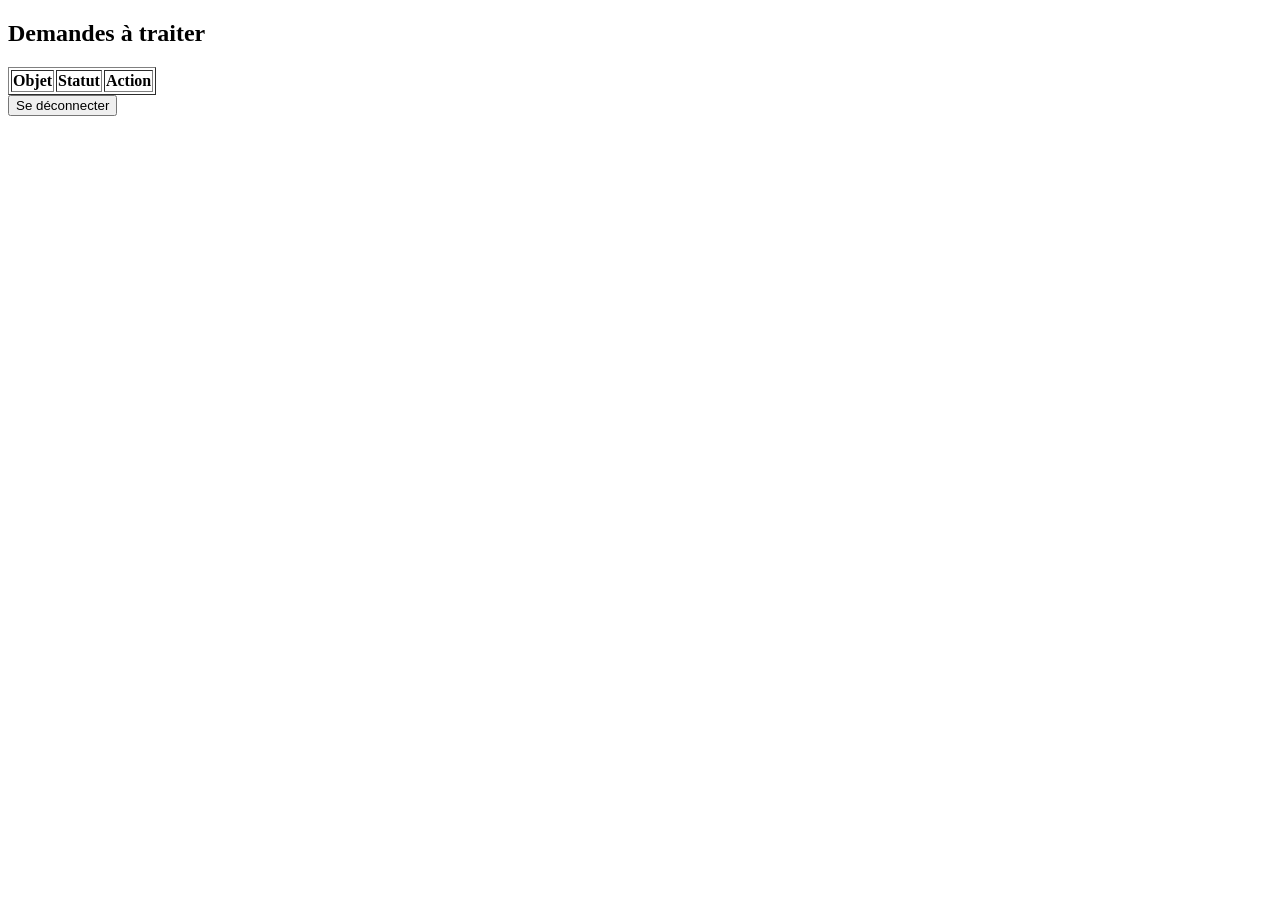
==== employe.html @ 97aa7602 "table employes en base + protection acces employe.html + logout" ====
<!DOCTYPE html>
<html>
<head><meta charset="UTF-8"><title>Espace employé</title></head>
<body>
<h2>Demandes à traiter</h2>
<table border="1" id="tableDemandes">
  <tr><th>Objet</th><th>Statut</th><th>Action</th></tr>
</table>

<button onclick="deconnexion()">Se déconnecter</button>

<script>
function charger() {
    fetch("http://127.0.0.1:5000/api/demandes")
    .then(res => res.json())
    .then(data => {
        let table = document.getElementById("tableDemandes");
        table.innerHTML = "<tr><th>Objet</th><th>Statut</th><th>Action</th></tr>";
        data.forEach(d => {
            table.innerHTML += `
              <tr>
                <td>${d.objet}</td>
                <td>${d.statut}</td>
                <td>
                  <select id="statut-${d.id}">
                    <option value="en cours">en cours</option>
                    <option value="traité">traité</option>
                    <option value="refusé">refusé</option>
                  </select>
                  <button onclick="changerStatut(${d.id})">Modifier</button>
                </td>
              </tr>`;
        });
    });
}

function changerStatut(id) {
    let nouveauStatut = document.getElementById("statut-" + id).value;
    fetch(`http://127.0.0.1:5000/api/demandes/${id}`, {
        method: "PUT",
        headers: { "Content-Type": "application/json" },
        credentials: "include",
        body: JSON.stringify({ statut: nouveauStatut })
    })
    .then(res => res.json())
    .then(data => { alert(data.message); charger(); });
}

function deconnexion() {
    fetch("http://127.0.0.1:5000/api/logout", { method: "POST", credentials: "include" })
    .then(() => window.location.href = "/index.html");
}

charger();
</script>

</body>
</html>
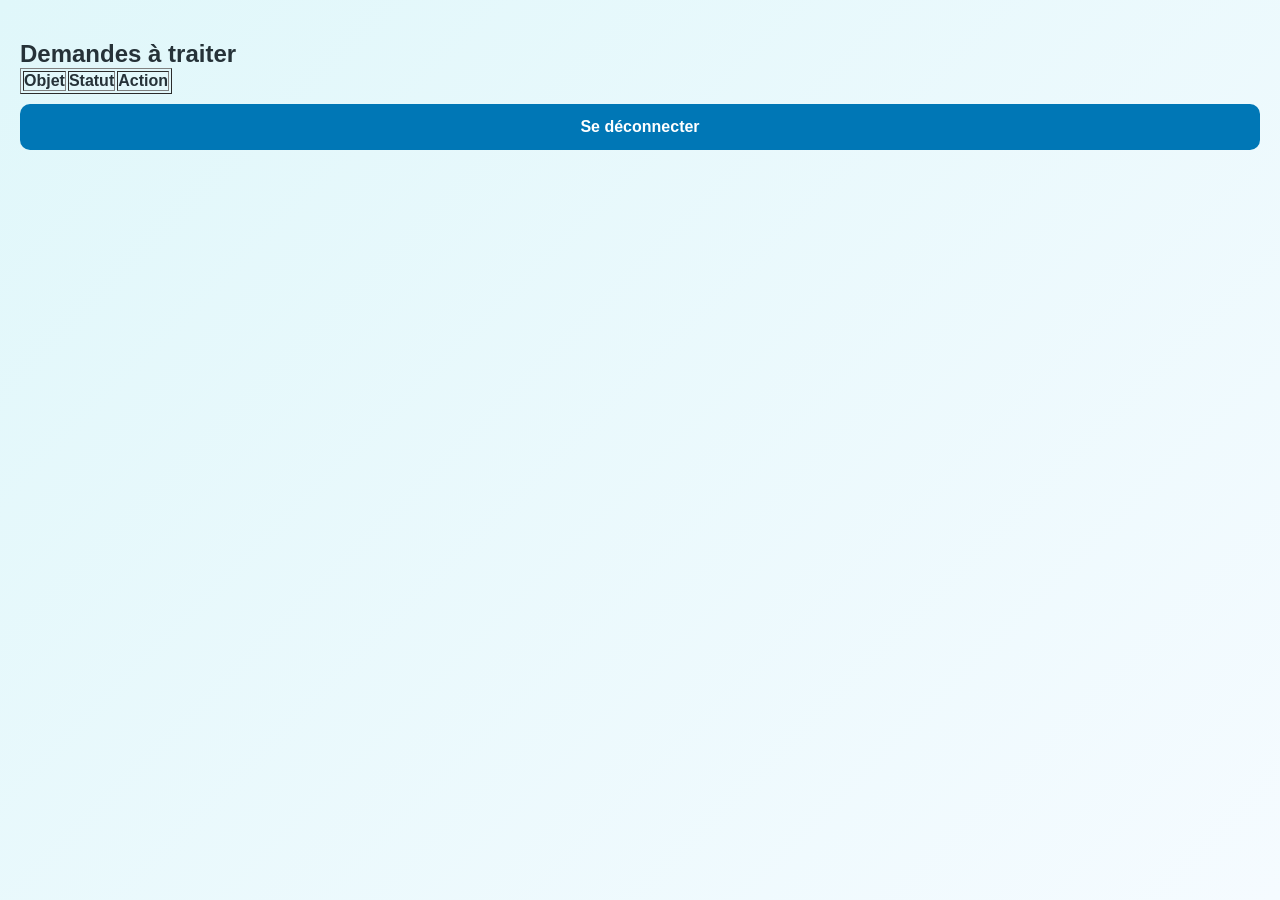
==== commit 262df710: "ajout comptes citoyens, numero de suivi et route suivi" ====
--- a/employe.html
+++ b/employe.html
@@ -1,6 +1,9 @@
 <!DOCTYPE html>
 <html>
-<head><meta charset="UTF-8"><title>Espace employé</title></head>
+<head>
+  <link rel="stylesheet" href="style.css">
+  <meta charset="UTF-8"><title>Espace employé</title>
+</head>
 <body>
 <h2>Demandes à traiter</h2>
 <table border="1" id="tableDemandes">
--- a/style.css
+++ b/style.css
@@ -0,0 +1,172 @@
+/* =========================
+RÉINITIALISATION
+========================= */
+* {
+    margin: 0;
+    padding: 0;
+    box-sizing: border-box;
+}
+
+/* =========================
+PAGE
+========================= */
+body {
+    font-family: Arial, Helvetica, sans-serif;
+    background: linear-gradient(
+        135deg,
+        #e0f7fa,
+        #f5fbff
+    );
+    min-height: 100vh;
+    padding: 40px 20px;
+    color: #263238;
+}
+
+/* =========================
+CONTENEUR PRINCIPAL
+========================= */
+.container {
+    width: 100%;
+    max-width: 750px;
+    margin: auto;
+}
+
+/* =========================
+HEADER & LOGO
+========================= */
+header {
+    text-align: center;
+    margin-bottom: 35px;
+}
+
+header img {
+    max-width: 280px;
+    height: auto;
+    margin-bottom: 15px;
+}
+
+header h1 {
+    color: #0077b6;
+    font-size: 32px;
+    margin-bottom: 10px;
+}
+
+header p {
+    color: #607d8b;
+    font-size: 16px;
+}
+
+/* =========================
+CARTES
+========================= */
+.card {
+    background: white;
+    padding: 30px;
+    margin-bottom: 25px;
+    border-radius: 18px;
+    box-shadow: 0 8px 25px rgba(0, 0, 0, 0.08);
+    border: 1px solid #e3f2fd;
+}
+
+/* =========================
+TITRE DES CARTES
+========================= */
+.card-title {
+    display: flex;
+    align-items: center;
+    gap: 15px;
+    margin-bottom: 25px;
+}
+
+.card-title h2 {
+    color: #0077b6;
+    font-size: 22px;
+    margin-bottom: 5px;
+}
+
+.card-title p {
+    color: #78909c;
+    font-size: 14px;
+}
+
+/* =========================
+FORMULAIRES & CHAMPS
+========================= */
+.form-group {
+    margin-bottom: 15px;
+}
+
+.form-row {
+    display: grid;
+    grid-template-columns: 1fr 1fr;
+    gap: 15px;
+}
+
+label {
+    display: block;
+    font-size: 14px;
+    font-weight: bold;
+    color: #455a64;
+    margin-bottom: 6px;
+}
+
+input[type="text"],
+input[type="password"],
+select,
+input[type="file"] {
+    width: 100%;
+    padding: 12px 15px;
+    border: 1px solid #cfd8dc;
+    border-radius: 10px;
+    font-size: 15px;
+    background-color: #fafafa;
+    outline: none;
+    transition: all 0.3s ease;
+}
+
+input[type="text"]:focus,
+input[type="password"]:focus,
+select:focus {
+    border-color: #0077b6;
+    background-color: #ffffff;
+    box-shadow: 0 0 0 3px rgba(0, 119, 182, 0.15);
+}
+
+/* =========================
+BOUTONS
+========================= */
+button {
+    width: 100%;
+    background-color: #0077b6;
+    color: white;
+    padding: 14px;
+    border: none;
+    border-radius: 10px;
+    font-size: 16px;
+    font-weight: bold;
+    cursor: pointer;
+    margin-top: 10px;
+    transition: background-color 0.3s ease;
+}
+
+button:hover {
+    background-color: #005f92;
+}
+
+/* =========================
+MESSAGES DE RETOUR
+========================= */
+.status-msg {
+    margin-top: 15px;
+    font-size: 14px;
+    font-weight: bold;
+    color: #2e7d32;
+    text-align: center;
+}
+
+@media (max-width: 600px) {
+    .form-row {
+        grid-template-columns: 1fr;
+    }
+}
+
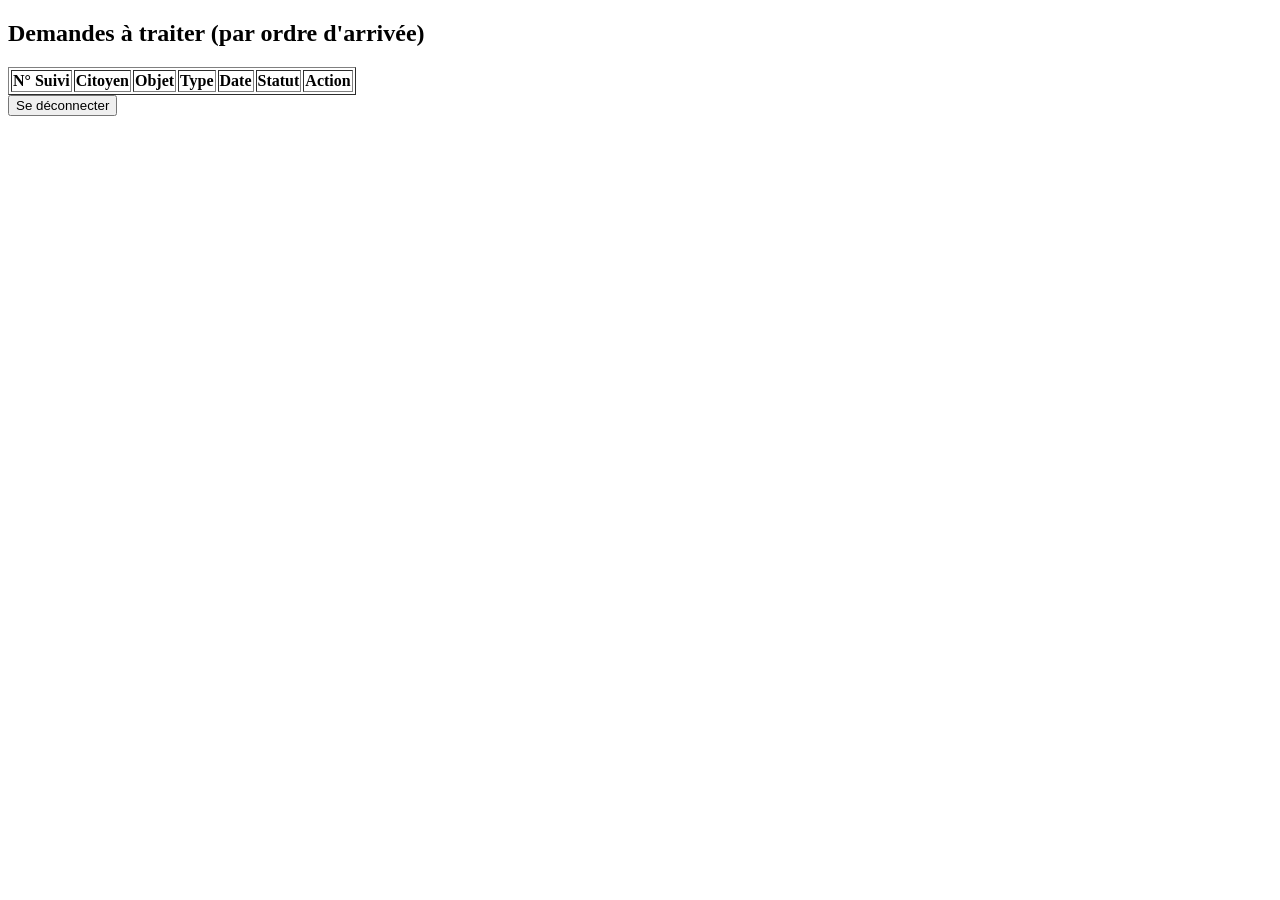
==== commit 7758c81a: "page employe avec JOIN citoyens, tri par date, correction route update_statut manquante" ====
--- a/employe.html
+++ b/employe.html
@@ -1,13 +1,10 @@
 <!DOCTYPE html>
 <html>
-<head>
-  <link rel="stylesheet" href="style.css">
-  <meta charset="UTF-8"><title>Espace employé</title>
-</head>
+<head><meta charset="UTF-8"><title>Espace employé</title></head>
 <body>
-<h2>Demandes à traiter</h2>
+<h2>Demandes à traiter (par ordre d'arrivée)</h2>
 <table border="1" id="tableDemandes">
-  <tr><th>Objet</th><th>Statut</th><th>Action</th></tr>
+  <tr><th>N° Suivi</th><th>Citoyen</th><th>Objet</th><th>Type</th><th>Date</th><th>Statut</th><th>Action</th></tr>
 </table>
 
 <button onclick="deconnexion()">Se déconnecter</button>
@@ -18,11 +15,15 @@
     .then(res => res.json())
     .then(data => {
         let table = document.getElementById("tableDemandes");
-        table.innerHTML = "<tr><th>Objet</th><th>Statut</th><th>Action</th></tr>";
+        table.innerHTML = "<tr><th>N° Suivi</th><th>Citoyen</th><th>Objet</th><th>Type</th><th>Date</th><th>Statut</th><th>Action</th></tr>";
         data.forEach(d => {
             table.innerHTML += `
               <tr>
+                <td>${d.numero_suivi || "—"}</td>
+                <td>${d.nom || ""} ${d.prenom || ""}</td>
                 <td>${d.objet}</td>
+                <td>${d.type_demande || "—"}</td>
+                <td>${d.date_creation}</td>
                 <td>${d.statut}</td>
                 <td>
                   <select id="statut-${d.id}">
@@ -56,6 +57,5 @@
 
 charger();
 </script>
-
 </body>
 </html>
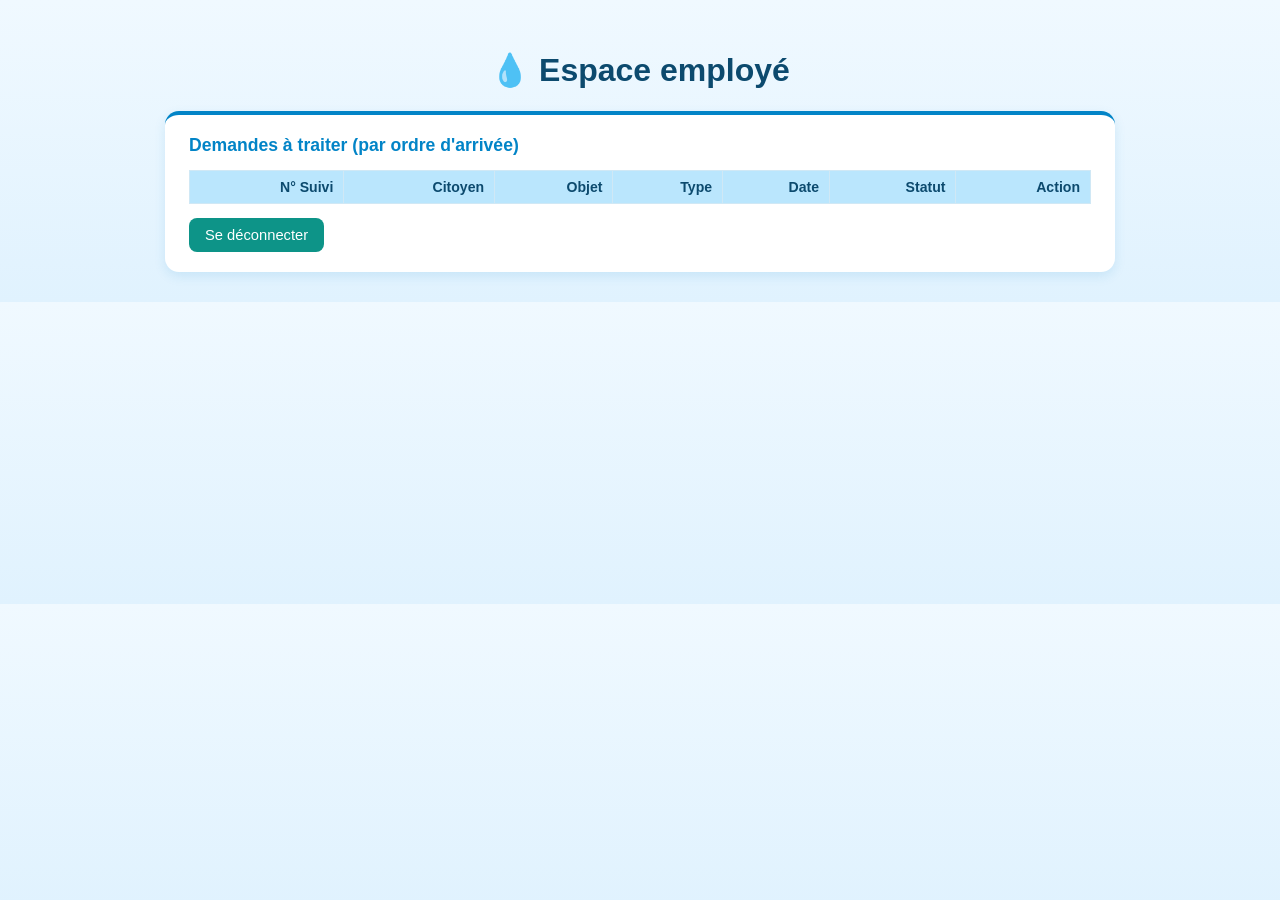
==== commit 7b80dda9: "page employe avec JOIN citoyens, tri par date, correction route update_statut manquante" ====
--- a/employe.html
+++ b/employe.html
@@ -1,13 +1,21 @@
 <!DOCTYPE html>
 <html>
-<head><meta charset="UTF-8"><title>Espace employé</title></head>
+<head>
+<meta charset="UTF-8">
+<title>Espace employé</title>
+<link rel="stylesheet" href="style.css">
+</head>
 <body>
+<div class="conteneur">
+<h1>💧 Espace employé</h1>
+<div class="carte carte-suivi">
 <h2>Demandes à traiter (par ordre d'arrivée)</h2>
-<table border="1" id="tableDemandes">
+<table id="tableDemandes">
   <tr><th>N° Suivi</th><th>Citoyen</th><th>Objet</th><th>Type</th><th>Date</th><th>Statut</th><th>Action</th></tr>
 </table>
-
-<button onclick="deconnexion()">Se déconnecter</button>
+<button onclick="deconnexion()" style="margin-top:14px;">Se déconnecter</button>
+</div>
+</div>
 
 <script>
 function charger() {
--- a/style.css
+++ b/style.css
@@ -0,0 +1,136 @@
+:root {
+    --bleu-fonce: #0c4a6e;
+    --bleu-moyen: #0284c7;
+    --bleu-clair: #bae6fd;
+    --bleu-fond: #f0f9ff;
+    --teal: #0d9488;
+}
+
+body {
+    font-family: 'Segoe UI', Arial, sans-serif;
+    background: linear-gradient(180deg, var(--bleu-fond) 0%, #e0f2fe 100%);
+    color: var(--bleu-fonce);
+    margin: 0;
+    padding: 30px 20px;
+}
+
+h1 {
+    text-align: center;
+    color: var(--bleu-fonce);
+}
+
+.conteneur {
+    max-width: 950px;
+    margin: 0 auto;
+}
+
+.grille-cartes {
+    display: grid;
+    grid-template-columns: 1fr 1fr;
+    gap: 20px;
+    margin-top: 20px;
+}
+
+.carte {
+    background: white;
+    border-radius: 14px;
+    padding: 20px 24px;
+    box-shadow: 0 4px 12px rgba(2, 132, 199, 0.12);
+    border-top: 4px solid var(--teal);
+}
+
+.carte h2 {
+    color: var(--bleu-moyen);
+    margin-top: 0;
+    font-size: 1.1rem;
+}
+
+.carte-suivi {
+    grid-column: span 2;
+    border-top-color: var(--bleu-moyen);
+}
+
+input, select {
+    display: block;
+    width: 100%;
+    padding: 9px 10px;
+    margin: 6px 0 12px;
+    border: 1px solid var(--bleu-clair);
+    border-radius: 8px;
+    font-size: 0.92rem;
+    box-sizing: border-box;
+}
+
+button {
+    padding: 9px 16px;
+    background-color: var(--teal);
+    color: white;
+    border: none;
+    border-radius: 8px;
+    cursor: pointer;
+    font-size: 0.92rem;
+}
+
+button:hover {
+    background-color: #0f766e;
+}
+
+/* Bouton rond employé */
+.bouton-rond {
+    width: 46px;
+    height: 46px;
+    border-radius: 50%;
+    background-color: var(--bleu-fonce);
+    color: white;
+    font-size: 1.2rem;
+    display: flex;
+    align-items: center;
+    justify-content: center;
+    cursor: pointer;
+    position: fixed;
+    bottom: 24px;
+    left: 24px;
+    box-shadow: 0 2px 8px rgba(0,0,0,0.2);
+}
+
+.panneau-employe {
+    display: none;
+    position: fixed;
+    bottom: 80px;
+    left: 24px;
+    background: white;
+    padding: 18px;
+    border-radius: 12px;
+    box-shadow: 0 4px 14px rgba(0,0,0,0.15);
+    width: 240px;
+}
+
+.panneau-employe.actif {
+    display: block;
+}
+
+table {
+    border-collapse: collapse;
+    width: 100%;
+    margin-top: 10px;
+    background: white;
+}
+
+th {
+    background-color: var(--bleu-clair);
+    color: var(--bleu-fonce);
+}
+
+th, td {
+    border: 1px solid #d0e8f5;
+    padding: 8px 10px;
+    text-align: right;
+    font-size: 0.88rem;
+}
+
+p { font-weight: bold; color: var(--teal); }
+
+@media (max-width: 650px) {
+    .grille-cartes { grid-template-columns: 1fr; }
+    .carte-suivi { grid-column: span 1; }
+}
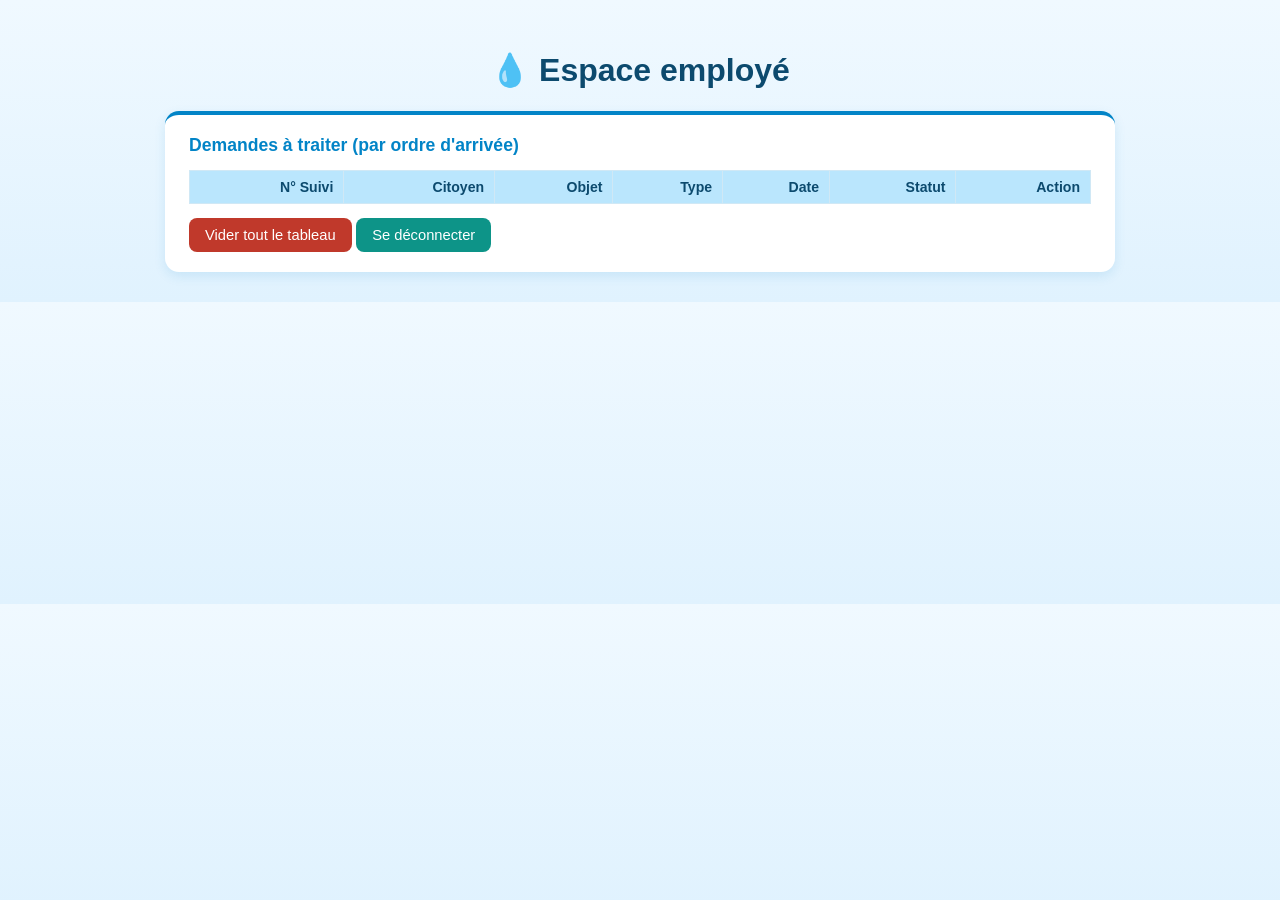
==== commit e80911fc: "ajout requirements.txt" ====
--- a/employe.html
+++ b/employe.html
@@ -13,6 +13,7 @@
 <table id="tableDemandes">
   <tr><th>N° Suivi</th><th>Citoyen</th><th>Objet</th><th>Type</th><th>Date</th><th>Statut</th><th>Action</th></tr>
 </table>
+<button onclick="viderTableau()" style="background-color:#c0392b;">Vider tout le tableau</button>
 <button onclick="deconnexion()" style="margin-top:14px;">Se déconnecter</button>
 </div>
 </div>
@@ -40,6 +41,7 @@
                     <option value="refusé">refusé</option>
                   </select>
                   <button onclick="changerStatut(${d.id})">Modifier</button>
+                  <button onclick="supprimerDemande(${d.id})" style="background-color:#c0392b;">Supprimer</button>
                 </td>
               </tr>`;
         });
@@ -58,6 +60,26 @@
     .then(data => { alert(data.message); charger(); });
 }
 
+function supprimerDemande(id) {
+    if (!confirm("Supprimer cette demande définitivement ?")) return;
+    fetch(`http://127.0.0.1:5000/api/demandes/${id}`, {
+        method: "DELETE",
+        credentials: "include"
+    })
+    .then(res => res.json())
+    .then(data => { alert(data.message); charger(); });
+}
+
+function viderTableau() {
+    if (!confirm("Supprimer TOUTES les demandes ? Action irréversible.")) return;
+    fetch("http://127.0.0.1:5000/api/demandes", {
+        method: "DELETE",
+        credentials: "include"
+    })
+    .then(res => res.json())
+    .then(data => { alert(data.message); charger(); });
+}
+
 function deconnexion() {
     fetch("http://127.0.0.1:5000/api/logout", { method: "POST", credentials: "include" })
     .then(() => window.location.href = "/index.html");
